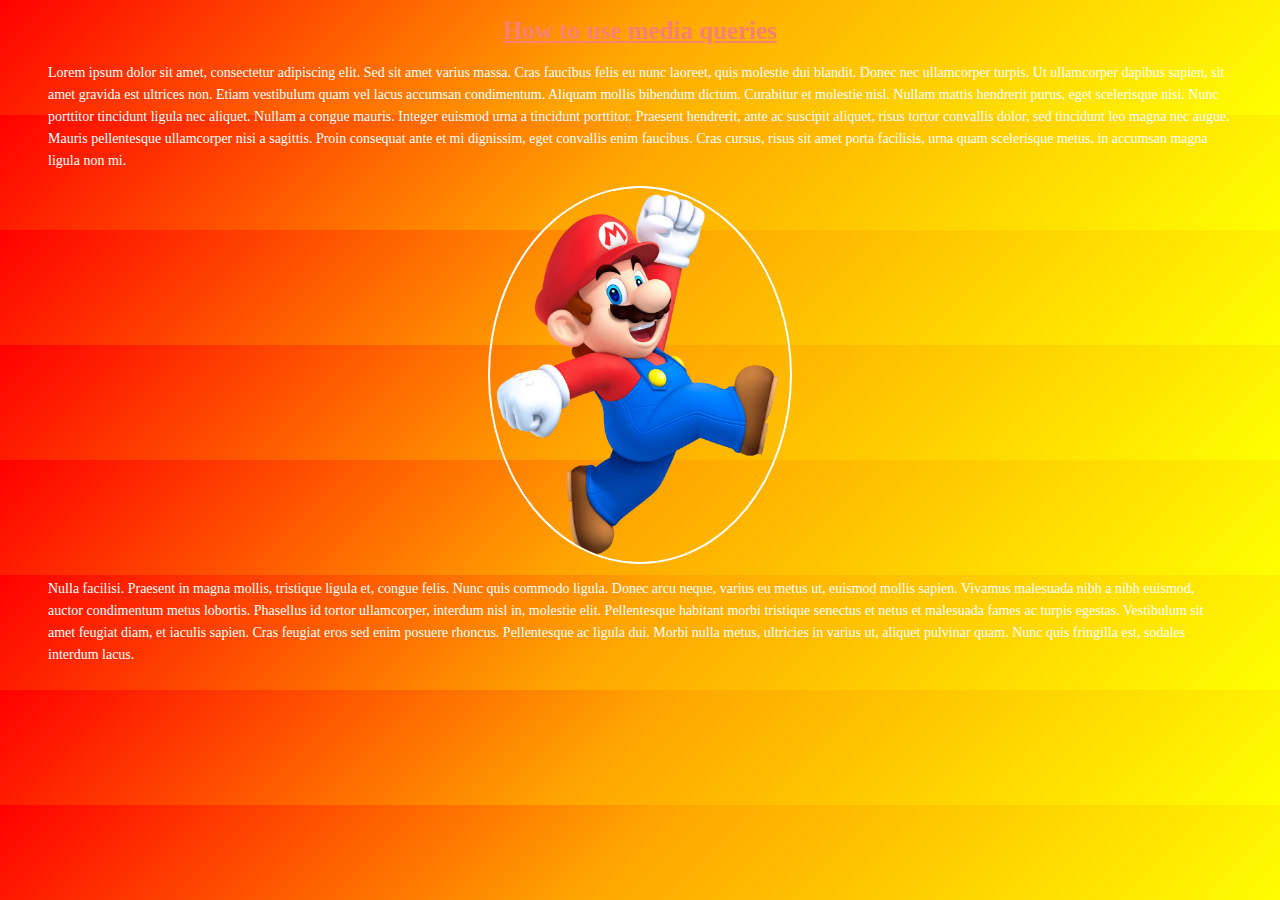
==== index.html @ ab7d65fd "Responsiveness mario" ====
<!DOCTYPE html>
<html lang="en">
<head>
    <meta charset="UTF-8">
    <meta http-equiv="X-UA-Compatible" content="IE=edge">
    <meta name="viewport" content="width=device-width, initial-scale=1.0">
    <title>Media Queries Examples</title>
    <link rel="stylesheet" href="./index.css">
</head>
<body>
    <h1>How to use media queries</h1>
    <p>Lorem ipsum dolor sit amet, consectetur adipiscing elit. Sed sit amet varius massa. Cras faucibus felis eu nunc laoreet,
    quis molestie dui blandit. Donec nec ullamcorper turpis. Ut ullamcorper dapibus sapien, sit amet gravida est ultrices
    non. Etiam vestibulum quam vel lacus accumsan condimentum. Aliquam mollis bibendum dictum. Curabitur et molestie nisl.
    Nullam mattis hendrerit purus, eget scelerisque nisi. Nunc porttitor tincidunt ligula nec aliquet. Nullam a congue
    mauris. Integer euismod urna a tincidunt porttitor. Praesent hendrerit, ante ac suscipit aliquet, risus tortor convallis
    dolor, sed tincidunt leo magna nec augue. Mauris pellentesque ullamcorper nisi a sagittis. Proin consequat ante et mi
    dignissim, eget convallis enim faucibus. Cras cursus, risus sit amet porta facilisis, urna quam scelerisque metus, in
    accumsan magna ligula non mi.</p>
    <img src="./image/mario.png" />
    <p>Nulla facilisi. Praesent in magna mollis, tristique ligula et, congue felis. Nunc quis commodo ligula. Donec arcu neque,
    varius eu metus ut, euismod mollis sapien. Vivamus malesuada nibh a nibh euismod, auctor condimentum metus lobortis.
    Phasellus id tortor ullamcorper, interdum nisl in, molestie elit. Pellentesque habitant morbi tristique senectus et
    netus et malesuada fames ac turpis egestas. Vestibulum sit amet feugiat diam, et iaculis sapien. Cras feugiat eros sed
    enim posuere rhoncus. Pellentesque ac ligula dui. Morbi nulla metus, ultricies in varius ut, aliquet pulvinar quam. Nunc
    quis fringilla est, sodales interdum lacus.</p>
</body>
</html>
---- index.css ----
body {
    background-color: #222222;
    color: white;
    height: 10vh;
    padding: 0 20px;
}

img {
    width: 200px;
    display: block;
    margin-left: auto;
    margin-right: auto;
}

/*MEDIA QUERIES*/
@media screen and (min-width: 320px) {
    h1 {
        text-align: center;
        font-size: 25px; 
        text-decoration: underline;
    }

    p {
        font-size: 14px;
        padding: 0px 20px;
        line-height: 22px;
    }
    
    img {
        width: 300px;
    }
}

@media screen and (min-width: 500px) {
    h1 {
        color: chartreuse;
    }

    img {
        border: 2px solid white;
    }
}

/*screens above 600px*/
@media screen and (min-width: 600px) {
    /* apply a new color to h1*/
    h1 {
        color: salmon;
    }

    /*make the border around mario circle*/
    img {
        border-radius: 50%;
    }
}

/*screens below 700px */
@media (max-width: 700px) {
    /*Image to have a background-color of white and a dashed border of another color*/
    img {
        background-color: white;
        border: 2px dashed red;
    }
}

/*apply gradient to landscape viewports*/
@media (orientation: landscape) {
    body {
        background-image: linear-gradient(-225deg, red 0%, orange 48%, yellow 100%)
    }
}
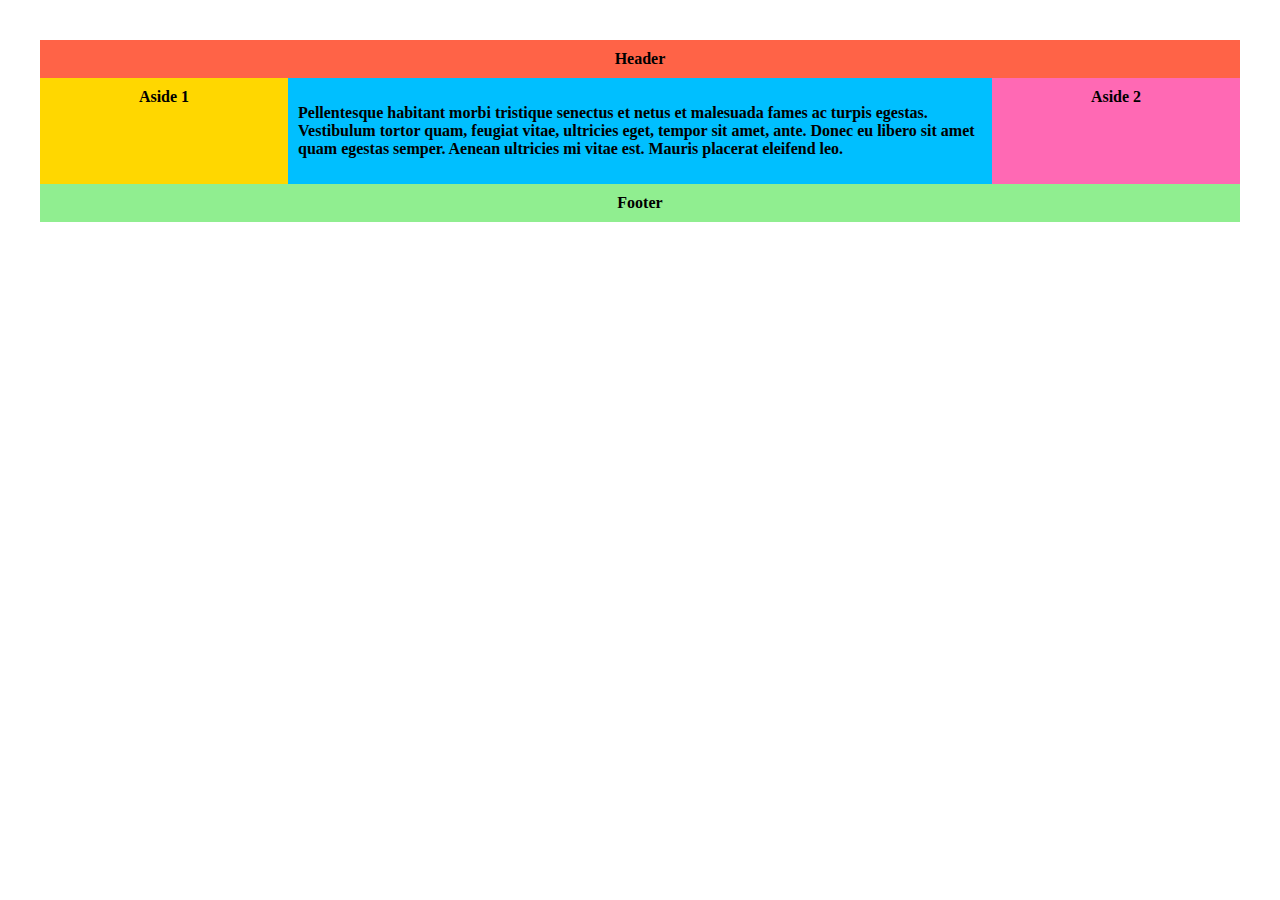
==== commit 4dca2981: "flexbox examples" ====
--- a/index.html
+++ b/index.html
@@ -4,25 +4,39 @@
     <meta charset="UTF-8">
     <meta http-equiv="X-UA-Compatible" content="IE=edge">
     <meta name="viewport" content="width=device-width, initial-scale=1.0">
-    <title>Media Queries Examples</title>
-    <link rel="stylesheet" href="./index.css">
+    <title>Flexbox challenges</title>
+    <link rel="stylesheet" href="./index.css"></link>
 </head>
 <body>
-    <h1>How to use media queries</h1>
-    <p>Lorem ipsum dolor sit amet, consectetur adipiscing elit. Sed sit amet varius massa. Cras faucibus felis eu nunc laoreet,
-    quis molestie dui blandit. Donec nec ullamcorper turpis. Ut ullamcorper dapibus sapien, sit amet gravida est ultrices
-    non. Etiam vestibulum quam vel lacus accumsan condimentum. Aliquam mollis bibendum dictum. Curabitur et molestie nisl.
-    Nullam mattis hendrerit purus, eget scelerisque nisi. Nunc porttitor tincidunt ligula nec aliquet. Nullam a congue
-    mauris. Integer euismod urna a tincidunt porttitor. Praesent hendrerit, ante ac suscipit aliquet, risus tortor convallis
-    dolor, sed tincidunt leo magna nec augue. Mauris pellentesque ullamcorper nisi a sagittis. Proin consequat ante et mi
-    dignissim, eget convallis enim faucibus. Cras cursus, risus sit amet porta facilisis, urna quam scelerisque metus, in
-    accumsan magna ligula non mi.</p>
-    <img src="./image/mario.png" />
-    <p>Nulla facilisi. Praesent in magna mollis, tristique ligula et, congue felis. Nunc quis commodo ligula. Donec arcu neque,
-    varius eu metus ut, euismod mollis sapien. Vivamus malesuada nibh a nibh euismod, auctor condimentum metus lobortis.
-    Phasellus id tortor ullamcorper, interdum nisl in, molestie elit. Pellentesque habitant morbi tristique senectus et
-    netus et malesuada fames ac turpis egestas. Vestibulum sit amet feugiat diam, et iaculis sapien. Cras feugiat eros sed
-    enim posuere rhoncus. Pellentesque ac ligula dui. Morbi nulla metus, ultricies in varius ut, aliquet pulvinar quam. Nunc
-    quis fringilla est, sodales interdum lacus.</p>
+    <!--EXAMPLE 1-->
+    <!-- <ul class="flex-container">
+        <li class="flex-item">1</li>
+        <li class="flex-item">2</li>
+        <li class="flex-item">3</li>
+        <li class="flex-item">4</li>
+        <li class="flex-item">5</li>
+        <li class="flex-item">6</li>
+    </ul> -->
+
+    <!--EXAMPLE 2-->
+    <!-- <ul class="navigation">
+        <li><a href="#">Home</a></li>
+        <li><a href="#">About</a></li>
+        <li><a href="#">Products</a></li>
+        <li><a href="#">Contact</a></li>
+    </ul> -->
+
+    <!--EXAMPLE 3-->
+    <div class="wrapper">
+        <header class="header">Header</header>
+        <article class="main">
+            <p>Pellentesque habitant morbi tristique senectus et netus et malesuada fames ac turpis egestas. Vestibulum
+                tortor quam, feugiat vitae, ultricies eget, tempor sit amet, ante. Donec eu libero sit amet quam egestas
+                semper. Aenean ultricies mi vitae est. Mauris placerat eleifend leo.</p>
+        </article>
+        <aside class="aside aside-1">Aside 1</aside>
+        <aside class="aside aside-2">Aside 2</aside>
+        <footer class="footer">Footer</footer>
+    </div>
 </body>
 </html>--- a/index.css
+++ b/index.css
@@ -1,71 +1,137 @@
-body {
-    background-color: #222222;
-    color: white;
-    height: 10vh;
-    padding: 0 20px;
+/*Example 1*/
+
+.flex-container {
+    display: flex;
+    flex-flow: row wrap;
+    justify-content: space-around;
+    padding: 0;
+    margin: 0;
+    list-style: none;
 }
 
-img {
+.flex-item {
+    background: tomato;
+    padding: 5px;
     width: 200px;
-    display: block;
-    margin-left: auto;
-    margin-right: auto;
+    height: 150px;
+    margin-top: 10px;
+    line-height: 150px;
+    color: white;
+    font-weight: bold;
+    font-size: 3em;
+    text-align: center;
 }
 
-/*MEDIA QUERIES*/
-@media screen and (min-width: 320px) {
-    h1 {
-        text-align: center;
-        font-size: 25px; 
-        text-decoration: underline;
-    }
+/*Example 2 - https://codepen.io/team/css-tricks/full/YqaKYR*/
 
-    p {
-        font-size: 14px;
-        padding: 0px 20px;
-        line-height: 22px;
-    }
-    
-    img {
-        width: 300px;
+.navigation {
+    display: flex;
+    flex-flow: row wrap;
+    justify-content: flex-end;
+
+    list-style: none;
+    margin: 0;
+    background: deepskyblue;
+}
+
+.navigation a {
+    text-decoration: none;
+    display: block;
+    padding: 1em;
+    color: white;
+}
+
+.navigation a:hover {
+    background: #1565C0;
+}
+
+@media screen and (max-width: 800px) {
+    .navigation {
+        justify-content: space-around;
     }
 }
 
-@media screen and (min-width: 500px) {
-    h1 {
-        color: chartreuse;
+@media screen and (max-width: 600px) {
+    .navigation {
+        flex-flow: column wrap;
+        padding: 0;
     }
 
-    img {
-        border: 2px solid white;
+    .navigation a {
+        text-align: center;
+        padding: 10px;
+        border-top: 1px solid rgba(255, 255, 255, 0.3);
+        border-bottom: 1px solid rgba(0, 0, 0, 0.1);
+    }
+
+    .navigation li:last-of-type a {
+        border-bottom: none;
     }
 }
 
-/*screens above 600px*/
-@media screen and (min-width: 600px) {
-    /* apply a new color to h1*/
-    h1 {
-        color: salmon;
-    }
+/*Example 3 - https://codepen.io/chriscoyier/full/vWEMWw*/
 
-    /*make the border around mario circle*/
-    img {
-        border-radius: 50%;
+.wrapper {
+    display: flex;
+    flex-flow: row wrap;
+    font-weight: bold;
+    text-align: center;
+}
+
+.wrapper>* {
+    padding: 10px;
+    flex: 1 100%;
+}
+
+.header {
+    background: tomato;
+}
+
+.footer {
+    background: lightgreen;
+}
+
+.main {
+    text-align: left;
+    background: deepskyblue;
+}
+
+.aside-1 {
+    background: gold;
+}
+
+.aside-2 {
+    background: hotpink;
+}
+ 
+@media all and (min-width: 600px) {
+    .aside {
+        flex: 1 0 0;
     }
 }
 
-/*screens below 700px */
-@media (max-width: 700px) {
-    /*Image to have a background-color of white and a dashed border of another color*/
-    img {
-        background-color: white;
-        border: 2px dashed red;
+@media all and (min-width: 800px) {
+    .main {
+        flex: 3 3 0;
+    }
+
+    .aside-1 {
+        order: 1;
+    }
+
+    .main {
+        order: 2;
+    }
+
+    .aside-2 {
+        order: 3;
+    }
+
+    .footer {
+        order: 4;
     }
 }
 
-/*apply gradient to landscape viewports*/
-@media (orientation: landscape) {
-    body {
-        background-image: linear-gradient(-225deg, red 0%, orange 48%, yellow 100%)
-    }
+body {
+    padding: 2em;
 }